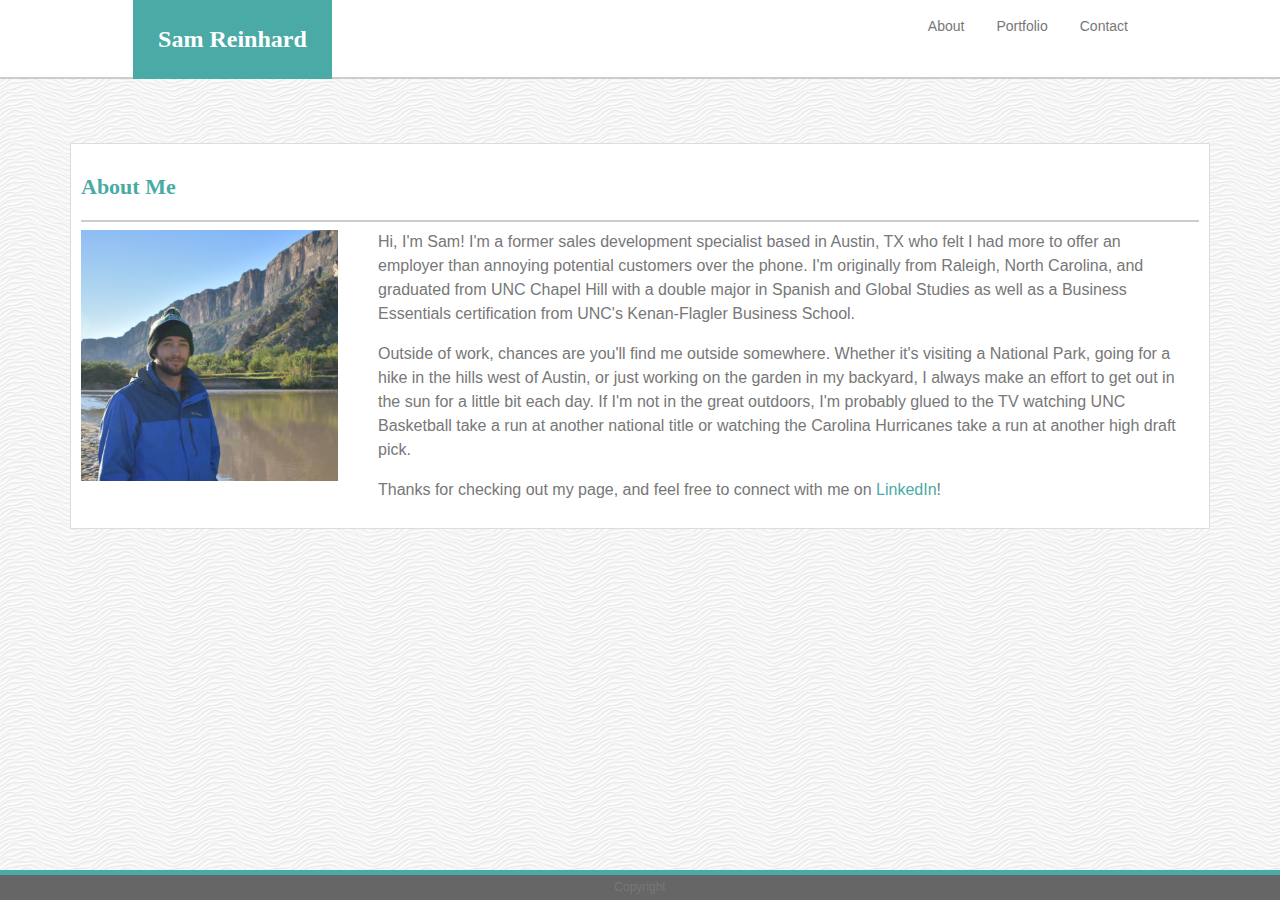
==== index.html @ 1ffd4364 "uploading bootstrap portfolio" ====
<!DOCTYPE html>
<html>
<head>
    <meta name="viewport" content="width=device-width, initial-scale=1">
    <title>Sam Reinhard's Personal Page</title>
    <link rel="stylesheet" href="https://stackpath.bootstrapcdn.com/bootstrap/4.3.1/css/bootstrap.min.css" integrity="sha384-ggOyR0iXCbMQv3Xipma34MD+dH/1fQ784/j6cY/iJTQUOhcWr7x9JvoRxT2MZw1T" crossorigin="anonymous">
    <link rel="stylesheet" type="text/css" href="assets/css/style.css">
    <script src="https://code.jquery.com/jquery-3.3.1.slim.min.js" integrity="sha384-q8i/X+965DzO0rT7abK41JStQIAqVgRVzpbzo5smXKp4YfRvH+8abtTE1Pi6jizo" crossorigin="anonymous"></script>
    <script src="https://cdnjs.cloudflare.com/ajax/libs/popper.js/1.14.7/umd/popper.min.js" integrity="sha384-UO2eT0CpHqdSJQ6hJty5KVphtPhzWj9WO1clHTMGa3JDZwrnQq4sF86dIHNDz0W1" crossorigin="anonymous"></script>
    <script src="https://stackpath.bootstrapcdn.com/bootstrap/4.3.1/js/bootstrap.min.js" integrity="sha384-JjSmVgyd0p3pXB1rRibZUAYoIIy6OrQ6VrjIEaFf/nJGzIxFDsf4x0xIM+B07jRM" crossorigin="anonymous"></script>
</head>

<body>
    <header>
        <h1>Sam Reinhard</h1>
        
        <!--Nav Bar-->
        <ul class="nav justify-content-end">
                <li class="nav-item">
                  <a class="nav-link active" href="index.html">About</a>
                </li>
                <li class="nav-item">
                  <a class="nav-link" href="portfolio.html">Portfolio</a>
                </li>
                <li class="nav-item">
                  <a class="nav-link" href="contact.html">Contact</a>
                </li>
              </ul>

    </header>

    <!--Page Content-->
    <div class="container">
        <div class="row">
            <div class="col-lg-12 col-md-12 col-sm-12 col-xs-12">
                <h2>About Me</h2> 
            </div>
        </div>

        <div class="row justify-content-center">
            <div class="col-lg-3 col-med-3 col-sm-0 col-xs-0 justify-content-center">
                <img class ="img-fluid mx-auto" src="assets/images/profilepiccrop.jpg" alt="A photo of me!" height="200" width="200">
            </div>

            <div class="col-lg-9 col-md-9 col-sm-12 col-xs-12">
                <p>Hi, I'm Sam! I'm a former sales development specialist based in Austin, TX who felt I had more to offer an employer than annoying potential customers over the phone. I'm originally from Raleigh, North Carolina, and graduated from UNC Chapel Hill with a double major in Spanish and Global Studies as well as a Business Essentials certification from UNC's Kenan-Flagler Business School.</p>
                <p>Outside of work, chances are you'll find me outside somewhere. Whether it's visiting a National Park, going for a hike in the hills west of Austin, or just working on the garden in my backyard, I always make an effort to get out in the sun for a little bit each day. If I'm not in the great outdoors, I'm probably glued to the TV watching UNC Basketball take a run at another national title or watching the Carolina Hurricanes take a run at another high draft pick.</p>
                <p>Thanks for checking out my page, and feel free to connect with me on <a id="linkedin" href="https://www.linkedin.com/in/samreinhard/" target="_blank">LinkedIn</a>!</p>
            </div>
        </div>
    </div>

    <footer>
        <h6>Copyright</h6>
    </footer>
                
</body>    
</html>
---- assets/css/style.css ----
/* need porfolio images to stay centered 
   profile image could also be scooted right about 10px when screen is md or lg */

/* Elements */

body {
    background-image: url('..//images/white-waves.png');
}

header {
    background-color: white;
    border-bottom: 2px solid #cccccc;
    height: 79px;
}

h1 {
    background-color: #4aaaa5;
    color: #ffffff;
    float: left;
    font-size: 24px;
    font-weight: bold;
    font-family: 'Georgia', Times, Times New Roman, serif;
    margin-left: 10.4%;
    padding: 25px 25px 25px 25px;
}

h2 {
    color: #4aaaa5;
    border-bottom: 2px solid #cccccc;
    font-family: 'Georgia', Times, Times New Roman, serif;
    font-size: 22px;
    font-weight: bold;
    padding: 20px 0px;
}

h3 {
    background-color: #4aaaa5;
    color: #ffffff;
    text-align: center;
    font-family: 'Georgia', Times, Times New Roman, serif;
    font-size: 20px;
    padding: 10px;
    margin: 0 auto 20px auto;
}

h6 {
    font-size: 12px;
}

p {
    padding: 0 10px;
    width: 100%;
    font-family: 'Arial', 'Helvetica Neue', Helvetica, sans-serif;
    color: #777777;
}

footer {
    background-color: #666666;
    border-top: 5px solid #4aaaa5;
    color: #777777;
    text-align: center;
    position: fixed;
    bottom: 0;
    left: 0;
    width: 100%;
    height: 30px;
    padding-top: 5px;
}

form {
    font-family: 'Arial', 'Helvetica Neue', Helvetica, sans-serif;
    color: #777777;
}

/* Nav Bar and Container */

.nav {
    margin-right: 10%;
    padding: 8px;
    text-decoration: none;
    font-size: 14px;
    font-family: 'Arial', 'Helvetica Neue', Helvetica, sans-serif;
    justify-content: end;
}

.nav-link {
    color: #777777;
}

.container {
    margin-top: 5%;
    border: 1px solid #dddddd;
    padding: 10px 10px 10px 10px;
    overflow: auto;
    background-color: white;
    margin-bottom: 10%;
}
/* Responsive Images */

.img-fluid {
    height: 350px;
    width: 350px;
    max-width: 100%;
    height: auto;
    display: block;
}  

.img-fluid.port-image {
    margin: 0 auto;
    margin-top: 10px;
}

/* Project Boxes */

.abox {
    float: left;
    background-image: url("../images/lightblur.jpg");
    height: 240px;
    width: 240px;
    margin: 10px auto;
}

.bbox {
    float: left;
    background-image: url("../images/wetpaint.jpg");
    height: 240px;
    width: 240px;
    margin: 10px auto;
}

.cbox {
    float: left;
    background-image: url("../images/colorclouds.jpg");
    height: 240px;
    width: 240px;
    margin: 10px auto;
}

.dbox {
    float: left;
    background-image: url("../images/pattern.jpg");
    height: 240px;
    width: 240px;
    margin: 10px auto;
}

.ebox {
    float: left;
    background-image: url("../images/abstract-q-c-200-200-7.jpg");
    height: 240px;
    width: 240px;
    margin: 10px auto;
}

/* IDs */

#submit {
    width: 80px;
    height: 30px;
    background-color: #4aaaa5;
    color: #ffffff;
    font-family: 'Arial', 'Helvetica Neue', Helvetica, sans-serif;
    border: none;
    margin-top: 5px;
}

#linkedin {
    font-family: 'Arial', 'Helvetica Neue', Helvetica, sans-serif;
    margin: 0;
    padding: 0;
    font-size: 16px;
    color: #4aaaa5;
}

/* Media Query */

@media screen and (max-width: 640px) {
    header {
        padding-left: 0;
        padding-bottom: 120px;
    }

    h1 {
        float: none;
        width: 100%;
        text-align: center;
        margin: 0;
        padding-left: 0;
    }

    .nav {
        margin-left: 10%;
    }

    .nav-item {
        margin: 0 auto;
    }
}    

@media screen and (max-width: 575px) {
    h3 {
        width: 350px;
    }
}

@media screen and (min-width: 768px) {
    h3 {
        width: 350px;
    }
}
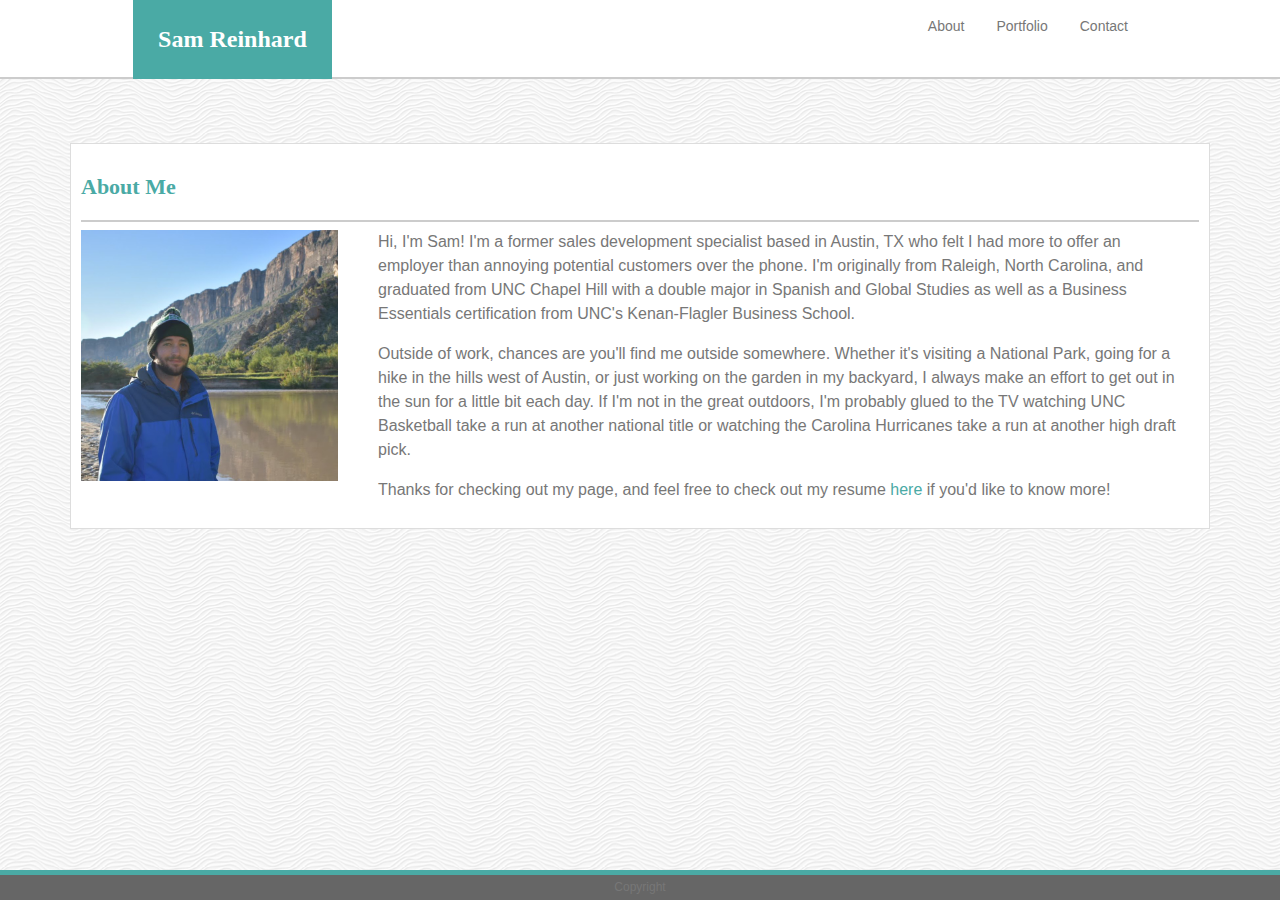
==== commit 12e66eda: "updated contact information, added resume, removed contact form" ====
--- a/index.html
+++ b/index.html
@@ -45,7 +45,7 @@
             <div class="col-lg-9 col-md-9 col-sm-12 col-xs-12">
                 <p>Hi, I'm Sam! I'm a former sales development specialist based in Austin, TX who felt I had more to offer an employer than annoying potential customers over the phone. I'm originally from Raleigh, North Carolina, and graduated from UNC Chapel Hill with a double major in Spanish and Global Studies as well as a Business Essentials certification from UNC's Kenan-Flagler Business School.</p>
                 <p>Outside of work, chances are you'll find me outside somewhere. Whether it's visiting a National Park, going for a hike in the hills west of Austin, or just working on the garden in my backyard, I always make an effort to get out in the sun for a little bit each day. If I'm not in the great outdoors, I'm probably glued to the TV watching UNC Basketball take a run at another national title or watching the Carolina Hurricanes take a run at another high draft pick.</p>
-                <p>Thanks for checking out my page, and feel free to connect with me on <a id="linkedin" href="https://www.linkedin.com/in/samreinhard/" target="_blank">LinkedIn</a>!</p>
+                <p>Thanks for checking out my page, and feel free to check out my resume <a class="pageLink" href="https://www.dropbox.com/s/bhk0ug8phbqzn3o/Resume--Sam%20Reinhard%203-22-19.pdf?dl=0/" target="_blank">here</a> if you'd like to know more!</p>
             </div>
         </div>
     </div>
--- a/assets/css/style.css
+++ b/assets/css/style.css
@@ -67,11 +67,6 @@
     padding-top: 5px;
 }
 
-form {
-    font-family: 'Arial', 'Helvetica Neue', Helvetica, sans-serif;
-    color: #777777;
-}
-
 /* Nav Bar and Container */
 
 .nav {
@@ -97,8 +92,9 @@
 }
 /* Responsive Images */
 
+
 .img-fluid {
-    height: 350px;
+    height: 350px; 
     width: 350px;
     max-width: 100%;
     height: auto;
@@ -111,48 +107,19 @@
 }
 
 /* Project Boxes */
-
-.abox {
-    float: left;
-    background-image: url("../images/lightblur.jpg");
-    height: 240px;
-    width: 240px;
-    margin: 10px auto;
-}
-
-.bbox {
-    float: left;
-    background-image: url("../images/wetpaint.jpg");
-    height: 240px;
-    width: 240px;
-    margin: 10px auto;
-}
-
-.cbox {
-    float: left;
-    background-image: url("../images/colorclouds.jpg");
-    height: 240px;
-    width: 240px;
-    margin: 10px auto;
-}
-
-.dbox {
-    float: left;
-    background-image: url("../images/pattern.jpg");
-    height: 240px;
-    width: 240px;
-    margin: 10px auto;
-}
-
-.ebox {
-    float: left;
-    background-image: url("../images/abstract-q-c-200-200-7.jpg");
-    height: 240px;
-    width: 240px;
-    margin: 10px auto;
+.project {
+    text-align: center;
 }
 
 /* IDs */
+
+#contactDiv {
+    text-align: center;
+}
+
+#contactdiv a {
+    color: #4aaaa5;
+}
 
 #submit {
     width: 80px;
@@ -164,7 +131,7 @@
     margin-top: 5px;
 }
 
-#linkedin {
+.pageLink {
     font-family: 'Arial', 'Helvetica Neue', Helvetica, sans-serif;
     margin: 0;
     padding: 0;
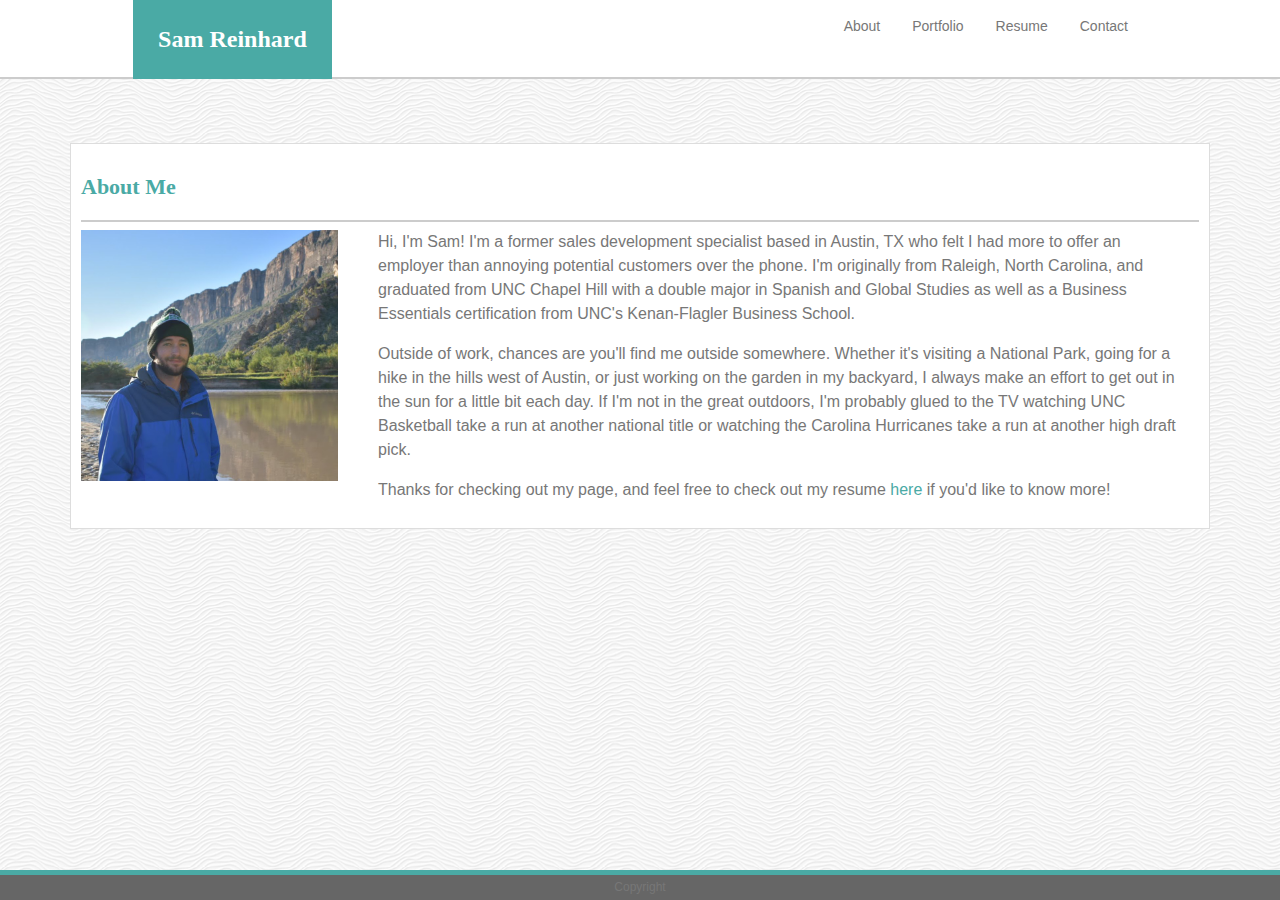
==== commit 0019ecfb: "updated images, added projects to portfolio, added resume page" ====
--- a/index.html
+++ b/index.html
@@ -21,6 +21,9 @@
                 </li>
                 <li class="nav-item">
                   <a class="nav-link" href="portfolio.html">Portfolio</a>
+                </li>
+                <li class="nav-item">
+                    <a class="nav-link" href="resume.html">Resume</a>
                 </li>
                 <li class="nav-item">
                   <a class="nav-link" href="contact.html">Contact</a>
--- a/assets/css/style.css
+++ b/assets/css/style.css
@@ -106,6 +106,11 @@
     margin-top: 10px;
 }
 
+iframe {
+    height: 1150px;
+    width: 100%;
+}
+
 /* Project Boxes */
 .project {
     text-align: center;
@@ -137,6 +142,10 @@
     padding: 0;
     font-size: 16px;
     color: #4aaaa5;
+}
+
+#resume {
+    height: 100%;
 }
 
 /* Media Query */
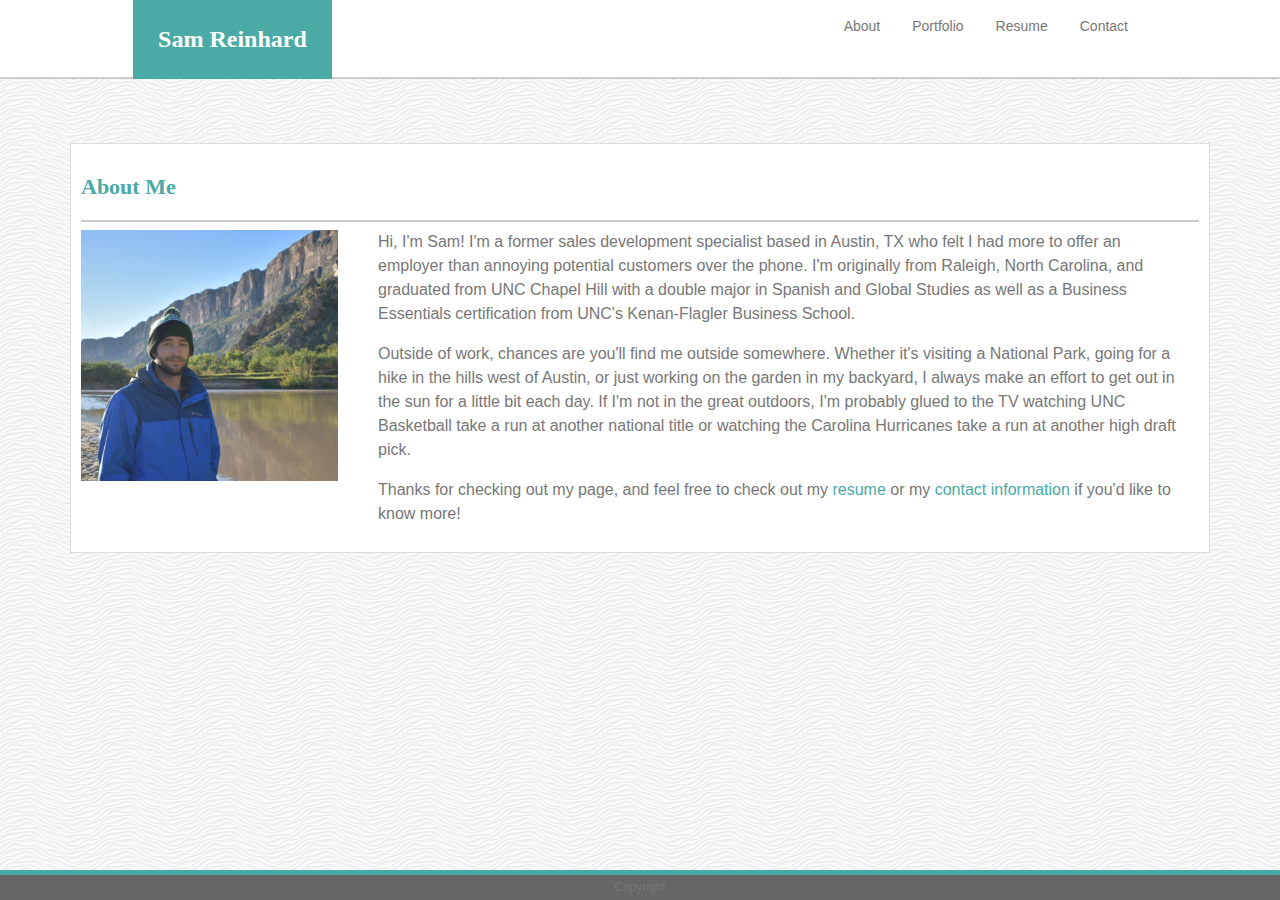
==== commit 1c2201b5: "removed dropbox link" ====
--- a/index.html
+++ b/index.html
@@ -48,7 +48,7 @@
             <div class="col-lg-9 col-md-9 col-sm-12 col-xs-12">
                 <p>Hi, I'm Sam! I'm a former sales development specialist based in Austin, TX who felt I had more to offer an employer than annoying potential customers over the phone. I'm originally from Raleigh, North Carolina, and graduated from UNC Chapel Hill with a double major in Spanish and Global Studies as well as a Business Essentials certification from UNC's Kenan-Flagler Business School.</p>
                 <p>Outside of work, chances are you'll find me outside somewhere. Whether it's visiting a National Park, going for a hike in the hills west of Austin, or just working on the garden in my backyard, I always make an effort to get out in the sun for a little bit each day. If I'm not in the great outdoors, I'm probably glued to the TV watching UNC Basketball take a run at another national title or watching the Carolina Hurricanes take a run at another high draft pick.</p>
-                <p>Thanks for checking out my page, and feel free to check out my resume <a class="pageLink" href="https://www.dropbox.com/s/bhk0ug8phbqzn3o/Resume--Sam%20Reinhard%203-22-19.pdf?dl=0/" target="_blank">here</a> if you'd like to know more!</p>
+                <p>Thanks for checking out my page, and feel free to check out my <a class="pageLink" href="resume.html">resume</a> or my <a class="pageLink" href="contact.html">contact information</a> if you'd like to know more!</p>
             </div>
         </div>
     </div>
